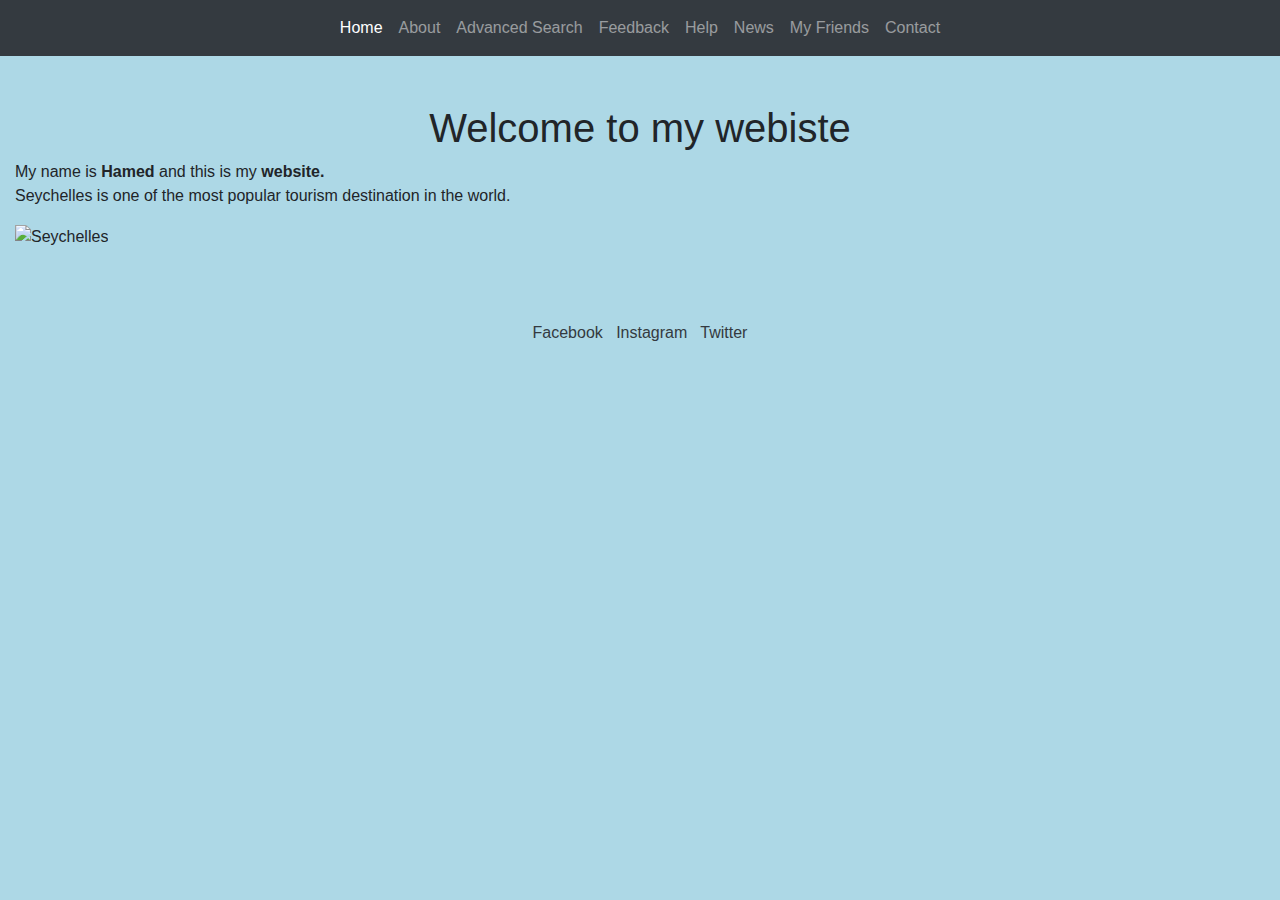
==== index.html @ 707e42c7 "Updated" ====
<!DOCTYPE html>
<html lang="en">
<head>
    <meta charset="UTF-8">
    <meta http-equiv="X-UA-Compatible" content="IE=edge">
    <meta name="viewport" content="width=device-width, initial-scale=1.0">
    <title>Home</title>

    <link rel="stylesheet" href="https://maxcdn.bootstrapcdn.com/bootstrap/4.5.2/css/bootstrap.min.css">
    <script src="https://ajax.googleapis.com/ajax/libs/jquery/3.5.1/jquery.min.js"></script>
    <script src="https://cdnjs.cloudflare.com/ajax/libs/popper.js/1.16.0/umd/popper.min.js"></script>
    <script src="https://maxcdn.bootstrapcdn.com/bootstrap/4.5.2/js/bootstrap.min.js"></script>
    <link rel="stylesheet" href="css/style.css">
    <script src="js/script.js"></script>
</head>
<body>

    <nav class="navbar navbar-expand-lg navbar-dark bg-dark">
        <button class="navbar-toggler" type="button" data-toggle="collapse" data-target="#navbarNav" aria-controls="navbarNav" aria-expanded="false" aria-label="Toggle navigation">
          <span class="navbar-toggler-icon"></span>
        </button>
        <div class="collapse navbar-collapse" id="navbarNav">
          <ul class="navbar-nav mx-auto">
            <li class="nav-item active">
                <a href="index.html" class="nav-link">Home</a>
            </li>
            <li class="nav-item">
                <a href="about.html" class="nav-link">About</a>
            </li>
            <li class="nav-item">
                <a href="advancedsearch.html" class="nav-link">Advanced Search</a>
            </li>
            <li class="nav-item">
                <a href="feedback.html" class="nav-link">Feedback</a>
            </li>
            <li class="nav-item">
                <a href="help.html" class="nav-link">Help</a>
            </li>
            <li class="nav-item">
                <a href="news.html" class="nav-link">News</a>
            </li>
            <li class="nav-item">
                <a href="myfriends.html" class="nav-link">My Friends</a>
            </li>
            <li class="nav-item">
                <a href="contact.html" class="nav-link">Contact</a>
            </li>
            
          </ul>
        </div>
      </nav>

    
    
      <div class="container-fluid py-5">
        <h1>Welcome to my webiste</h1>

        <p>
            My name is <b>Hamed</b> and this is my <b>website.</b>
            <br />Seychelles is one of the most popular tourism destination in the world.
        </p>

        <img src="scimg.jpg" alt="Seychelles" class="img-fluid">

      </div>
    
    
    
    
    
    

    

    

    <footer class="py-4 text-center">
        <a class="text-dark" href="http://www.facebook.com" target="_blank">Facebook</a> &nbsp;
        <a class="text-dark" href="http://www.instagram.com" target="_blank">Instagram</a> &nbsp;
        <a class="text-dark" href="http://www.twitter.com" target="_blank">Twitter</a>
    </footer>
    
</body>
</html>
---- css/style.css ----
body{
    background-color: lightblue;
    font-family: 'Segoe UI', Tahoma, Geneva, Verdana, sans-serif;

}
h1{
    text-align: center;
}

table, th, td {
    border: 1px solid black;
}
    
legend {
    width: auto;
}

fieldset {
    min-width: 0;
    padding: revert;
    border: revert;
}
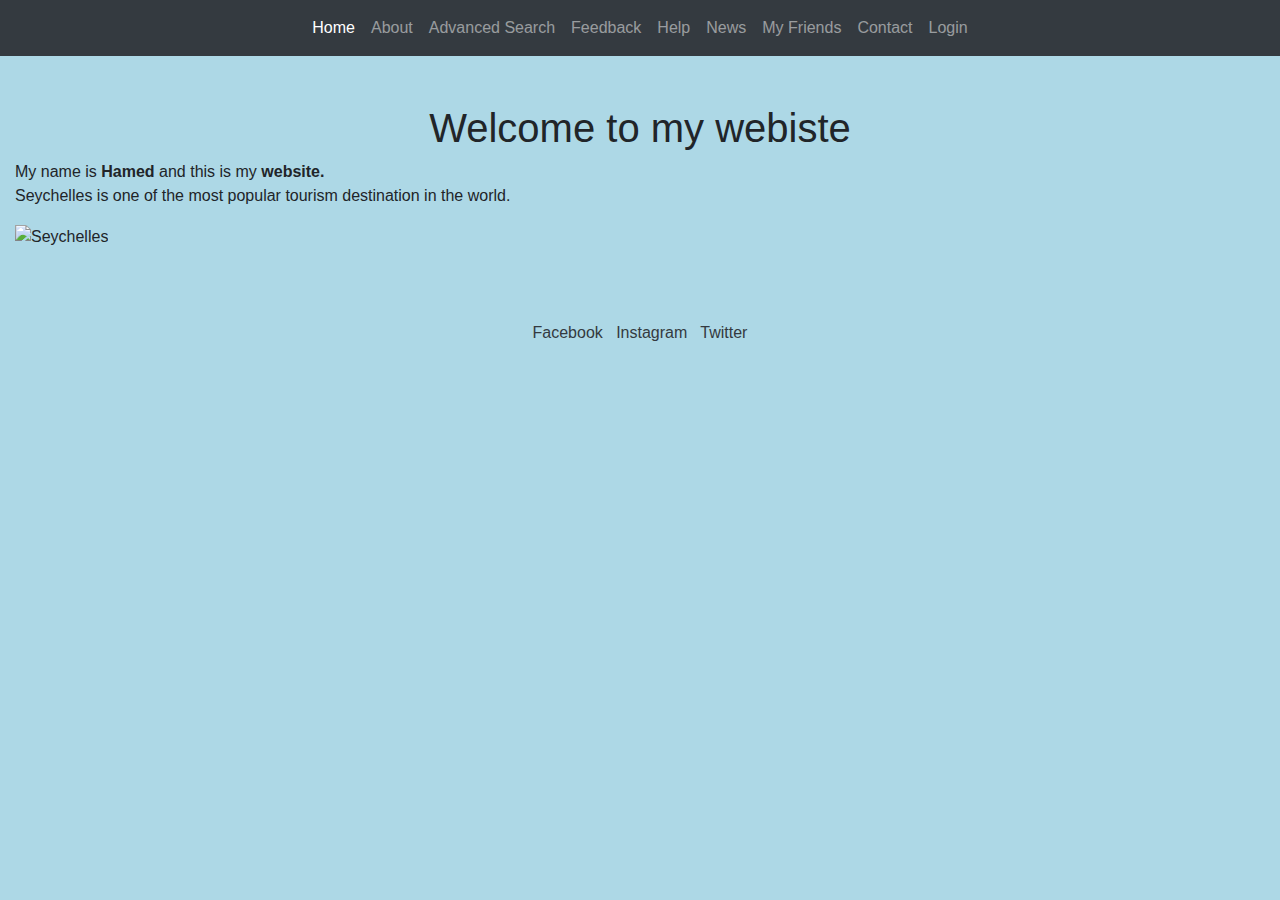
==== commit 65ef6cfa: "new" ====
--- a/index.html
+++ b/index.html
@@ -45,7 +45,9 @@
             <li class="nav-item">
                 <a href="contact.html" class="nav-link">Contact</a>
             </li>
-            
+            <li class="nav-item">
+                <a href="login.html" class="nav-link">Login</a>
+            </li>
           </ul>
         </div>
       </nav>
